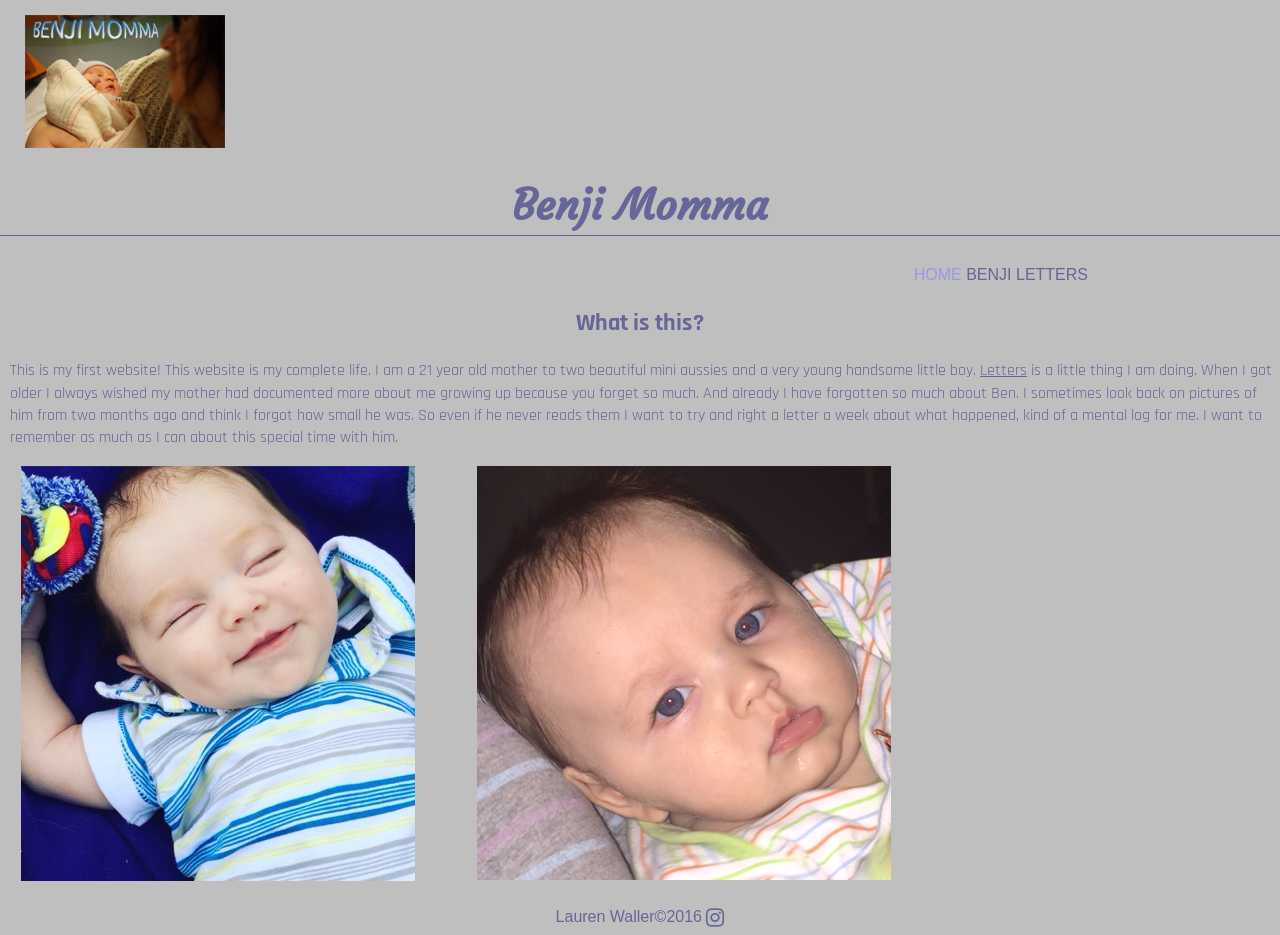
==== website-html/index.html @ 4466acf3 "changed headline" ====
<!doctype html>
<html class="no-js" lang="">
    <head>
        <meta charset="utf-8">
        <meta http-equiv="x-ua-compatible" content="ie=edge">
        <title></title>
        <meta name="description" content="">
        <meta name="viewport" content="width=device-width, initial-scale=1">

        <link rel="apple-touch-icon" href="apple-touch-icon.png">
        <!-- Place favicon.ico in the root directory -->
        <link href='https://fonts.googleapis.com/css?family=Courgette' rel='stylesheet' type='text/css'>
        <link href='https://fonts.googleapis.com/css?family=Rajdhani:400,300,700' rel='stylesheet' type='text/css'>

        <link rel="stylesheet" href="css/normalize.css">
        <link rel="stylesheet" href="css/main.css">
        <script src="js/vendor/modernizr-2.8.3.min.js"></script>
        <link rel="stylesheet" href="css/font-awesome.min.css">

        <title>Benji | Momma</title>
    </head>
    <body>
        <!--[if lt IE 8]>
            <p class="browserupgrade">You are using an <strong>outdated</strong> browser. Please <a href="http://browsehappy.com/">upgrade your browser</a> to improve your experience.</p>
        <![endif]-->

        <!-- Add your site or application content here -->
        <header>
            <div class="logo"><img src="img/logo.png"></div>
            <h1 id="logo">Benji Momma </h1>
            <nav>
                <ul>
                    <li><a href="index.html" class="selected">HOME</a></li>
                    <li><a href="Benjamin/Benji.html">BENJI</a></li>
                    <li><a href="letters/Letters.html">LETTERS</a></li>
                </ul>
            </nav>
        </header>

        <div>
            <h2> What is this?</h2>
            <p> This is my first website! This website is my complete life. I am a 21 year old mother to two beautiful mini aussies and a very young handsome little boy. <a href="letters/Letters.html">Letters</a> is a little thing I am doing. When I got older I always wished my mother had documented more about me growing up because you forget so much. And already I have forgotten so much about Ben. I sometimes look back on pictures of him from two months ago and think I forgot how small he was. So even if he never reads them I want to try and right a letter a week about what happened, kind of a mental log for me. I want to remember as much as I can about this special time with him. </p>
    <div class="img-container">
        <figure class="picture main-img">
            <img src="img/main.png">
        </figure>
    </div>
    <div class="img-container">
        <figure class="main-picture main-img">
            <img src="img/main-2.png">
        </figure>
    </div>

        <footer> Lauren Waller&copy;2016
            <a href="http://instagram.com/laurenmichelew/"><i class="fa fa-instagram fa-lg"></i></a></footer>

        <script src="https://code.jquery.com/jquery-1.12.0.min.js"></script>
        <script>window.jQuery || document.write('<script src="js/vendor/jquery-1.12.0.min.js"><\/script>')</script>
        <script src="js/plugins.js"></script>
        <script src="js/main.js"></script>

        <!-- Google Analytics: change UA-XXXXX-X to be your site's ID. -->
        <script>
            (function(b,o,i,l,e,r){b.GoogleAnalyticsObject=l;b[l]||(b[l]=
            function(){(b[l].q=b[l].q||[]).push(arguments)});b[l].l=+new Date;
            e=o.createElement(i);r=o.getElementsByTagName(i)[0];
            e.src='https://www.google-analytics.com/analytics.js';
            r.parentNode.insertBefore(e,r)}(window,document,'script','ga'));
            ga('create','UA-XXXXX-X','auto');ga('send','pageview');
        </script>
    </body>
</html>
---- website-html/css/main.css ----
/*! HTML5 Boilerplate v5.3.0 | MIT License | https://html5boilerplate.com/ */

/*
 * What follows is the result of much research on cross-browser styling.
 * Credit left inline and big thanks to Nicolas Gallagher, Jonathan Neal,
 * Kroc Camen, and the H5BP dev community and team.
 */

/* ==========================================================================
   Base styles: opinionated defaults
   ========================================================================== */

html {
    color: #222;
    font-size: 1em;
    line-height: 1.4;
}

/*
 * Remove text-shadow in selection highlight:
 * https://twitter.com/miketaylr/status/12228805301
 *
 * These selection rule sets have to be separate.
 * Customize the background color to match your design.
 */

::-moz-selection {
    background: #b3d4fc;
    text-shadow: none;
}

::selection {
    background: #b3d4fc;
    text-shadow: none;
}

/*
 * A better looking default horizontal rule
 */

hr {
    display: block;
    height: 1px;
    border: 0;
    border-top: 1px solid #ccc;
    margin: 1em 0;
    padding: 0;
}

/*
 * Remove the gap between audio, canvas, iframes,
 * images, videos and the bottom of their containers:
 * https://github.com/h5bp/html5-boilerplate/issues/440
 */

audio,
canvas,
iframe,
img,
svg,
video {
    vertical-align: middle;
}

/*
 * Remove default fieldset styles.
 */

fieldset {
    border: 0;
    margin: 0;
    padding: 0;
}

/*
 * Allow only vertical resizing of textareas.
 */

textarea {
    resize: vertical;
}

/* ==========================================================================
   Browser Upgrade Prompt
   ========================================================================== */

.browserupgrade {
    margin: 0.2em 0;
    background: #ccc;
    color: #000;
    padding: 0.2em 0;
}

/* ==========================================================================
   Author's custom styles
   ========================================================================== */

* {
    background:  #bfbfbf;
    color: #666699;
}

.logo {
    margin-left: 25px;
    margin-top: 15px;
    max-width: 200px;
    min-width: 50px;
}


#logo {
    font-family:'Courgette';
    text-align: center;
    border-bottom:solid 1px;
    font-size: 42px;
}

nav ul li a{
    text-decoration: none;
    display:inline-block;
}

nav {
    text-align: center;
}

nav ul li {
    text-decoration: none;
    list-style: none;
}

nav li {
    display: inline-block;
}

h2 {
    text-align: center;
    font-family: 'rajdhani';
}

p, h4, h5{
    font-family: 'rajdhani';
    margin-left: 5px;
    margin-right: 5px;
}
 
 h5 {
    font-size: 1.5em;
    font-family: 'Courgette';
 }

 h4 {
    font-size: 1em;
    font-family: 'Courgette';
 }

 h6

 .letters-right {
    font-family: 'Courgette';
    list-style: none;
    text-decoration: none;
 }

 div ul li {
    text-decoration: none;
    list-style: none;
 }

 p{
    margin-left: 10px;
 }

 

 span {
    font-size: 1em;
    text-decoration: underline;
    font-weight: bold;
    font-family: 'Courgette';
    color:  #33334d;
 }

.picture {
    
    width: 75%;
    
    margin: 0 auto;
    vertical-align: center;
    padding-bottom: .5%;
}

.main-picture {
    vertical-align: center;
    width:75%;
    margin: 0 auto;
    padding-bottom: .5%;
}

footer {
    clear:both;
    text-align: center;
    padding-bottom: .5%;
}

.selected {
    color: #9999e6;
}

a:hover {
    color: #9999e6;
}

.gallery {
    list-style: none;
    margin-left: 20px;
}



.poem {
    float: right;
    margin-right: 12px;
}

img {
    max-width: 100%;
    height:auto;
}

.main-img{
    max-width: 315px;
    min-width: 150px;
}

h4 {
    text-align: center;
}

.letters-right {
    float:right;
    margin-right: 10%;
}



@media (min-width:768px){

    .img-container {
        float:left;
        vertical-align: center;
        padding-bottom: 2%;
    }

    .picture {
        width: 46%;
        margin-left: 5%;
        margin-right: 5%;
        max-width:315px;
    }

    .main-picture {
        width:46%;
        max-width:315px;
        text-align: center;
        margin-left: 5%;
        margin-right: 5%;
    }

    .main-img {
        display:inline;
    }

    nav {
        text-align: right;
        margin-right: 15%;
    }
}

@media (min-width:1024px){
    .main-picture {
        margin-left: 15%;
        width:50%;
    }
    .picture {
        margin-right: 15%;
        width:50%;
    }
}

@media (max-width: 914px){
    .container {
        text-align: center;
        vertical-align: center;
    }

}


/* ==========================================================================
   Helper classes
   ========================================================================== */

/*
 * Hide visually and from screen readers
 */

.hidden {
    display: none !important;
}

/*
 * Hide only visually, but have it available for screen readers:
 * http://snook.ca/archives/html_and_css/hiding-content-for-accessibility
 */

.visuallyhidden {
    border: 0;
    clip: rect(0 0 0 0);
    height: 1px;
    margin: -1px;
    overflow: hidden;
    padding: 0;
    position: absolute;
    width: 1px;
}

/*
 * Extends the .visuallyhidden class to allow the element
 * to be focusable when navigated to via the keyboard:
 * https://www.drupal.org/node/897638
 */

.visuallyhidden.focusable:active,
.visuallyhidden.focusable:focus {
    clip: auto;
    height: auto;
    margin: 0;
    overflow: visible;
    position: static;
    width: auto;
}

/*
 * Hide visually and from screen readers, but maintain layout
 */

.invisible {
    visibility: hidden;
}

/*
 * Clearfix: contain floats
 *
 * For modern browsers
 * 1. The space content is one way to avoid an Opera bug when the
 *    `contenteditable` attribute is included anywhere else in the document.
 *    Otherwise it causes space to appear at the top and bottom of elements
 *    that receive the `clearfix` class.
 * 2. The use of `table` rather than `block` is only necessary if using
 *    `:before` to contain the top-margins of child elements.
 */

.clearfix:before,
.clearfix:after {
    content: " "; /* 1 */
    display: table; /* 2 */
}

.clearfix:after {
    clear: both;
}

/* ==========================================================================
   EXAMPLE Media Queries for Responsive Design.
   These examples override the primary ('mobile first') styles.
   Modify as content requires.
   ========================================================================== */

@media only screen and (min-width: 35em) {
    /* Style adjustments for viewports that meet the condition */
}

@media print,
       (-webkit-min-device-pixel-ratio: 1.25),
       (min-resolution: 1.25dppx),
       (min-resolution: 120dpi) {
    /* Style adjustments for high resolution devices */
}

/* ==========================================================================
   Print styles.
   Inlined to avoid the additional HTTP request:
   http://www.phpied.com/delay-loading-your-print-css/
   ========================================================================== */

@media print {
    *,
    *:before,
    *:after,
    *:first-letter,
    *:first-line {
        background: transparent !important;
        color: #000 !important; /* Black prints faster:
                                   http://www.sanbeiji.com/archives/953 */
        box-shadow: none !important;
        text-shadow: none !important;
    }

    a,
    a:visited {
        text-decoration: underline;
    }

    a[href]:after {
        content: " (" attr(href) ")";
    }

    abbr[title]:after {
        content: " (" attr(title) ")";
    }

    /*
     * Don't show links that are fragment identifiers,
     * or use the `javascript:` pseudo protocol
     */

    a[href^="#"]:after,
    a[href^="javascript:"]:after {
        content: "";
    }

    pre,
    blockquote {
        border: 1px solid #999;
        page-break-inside: avoid;
    }

    /*
     * Printing Tables:
     * http://css-discuss.incutio.com/wiki/Printing_Tables
     */

    thead {
        display: table-header-group;
    }

    tr,
    img {
        page-break-inside: avoid;
    }

    img {
        max-width: 100% !important;
    }

    p,
    h2,
    h3 {
        orphans: 3;
        widows: 3;
    }

    h2,
    h3 {
        page-break-after: avoid;
    }
}
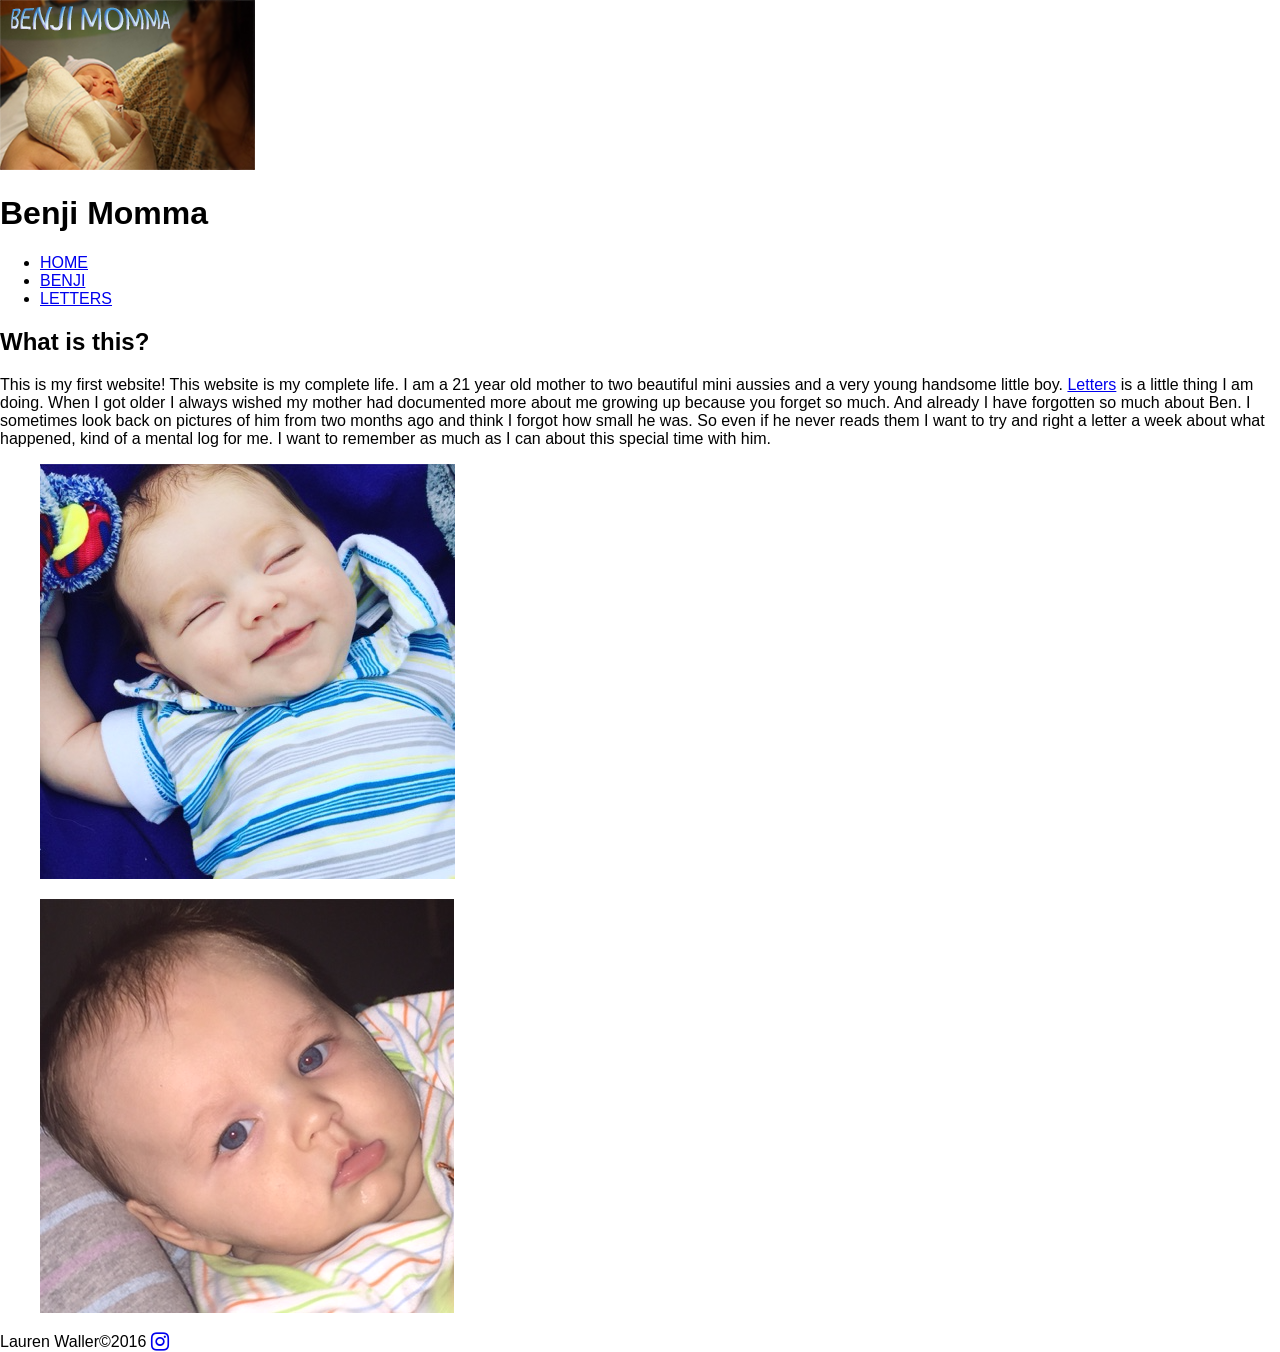
==== commit 5709de77: "Update index.html" ====
--- a/website-html/index.html
+++ b/website-html/index.html
@@ -26,8 +26,10 @@
 
         <!-- Add your site or application content here -->
         <header>
+            <div class="header">
             <div class="logo"><img src="img/logo.png"></div>
             <h1 id="logo">Benji Momma </h1>
+        </div>
             <nav>
                 <ul>
                     <li><a href="index.html" class="selected">HOME</a></li>
@@ -40,16 +42,18 @@
         <div>
             <h2> What is this?</h2>
             <p> This is my first website! This website is my complete life. I am a 21 year old mother to two beautiful mini aussies and a very young handsome little boy. <a href="letters/Letters.html">Letters</a> is a little thing I am doing. When I got older I always wished my mother had documented more about me growing up because you forget so much. And already I have forgotten so much about Ben. I sometimes look back on pictures of him from two months ago and think I forgot how small he was. So even if he never reads them I want to try and right a letter a week about what happened, kind of a mental log for me. I want to remember as much as I can about this special time with him. </p>
-    <div class="img-container">
+<div class="image-container">
+    
         <figure class="picture main-img">
             <img src="img/main.png">
         </figure>
-    </div>
-    <div class="img-container">
+    
+   
         <figure class="main-picture main-img">
             <img src="img/main-2.png">
         </figure>
-    </div>
+    
+</div>
 
         <footer> Lauren Waller&copy;2016
             <a href="http://instagram.com/laurenmichelew/"><i class="fa fa-instagram fa-lg"></i></a></footer>
